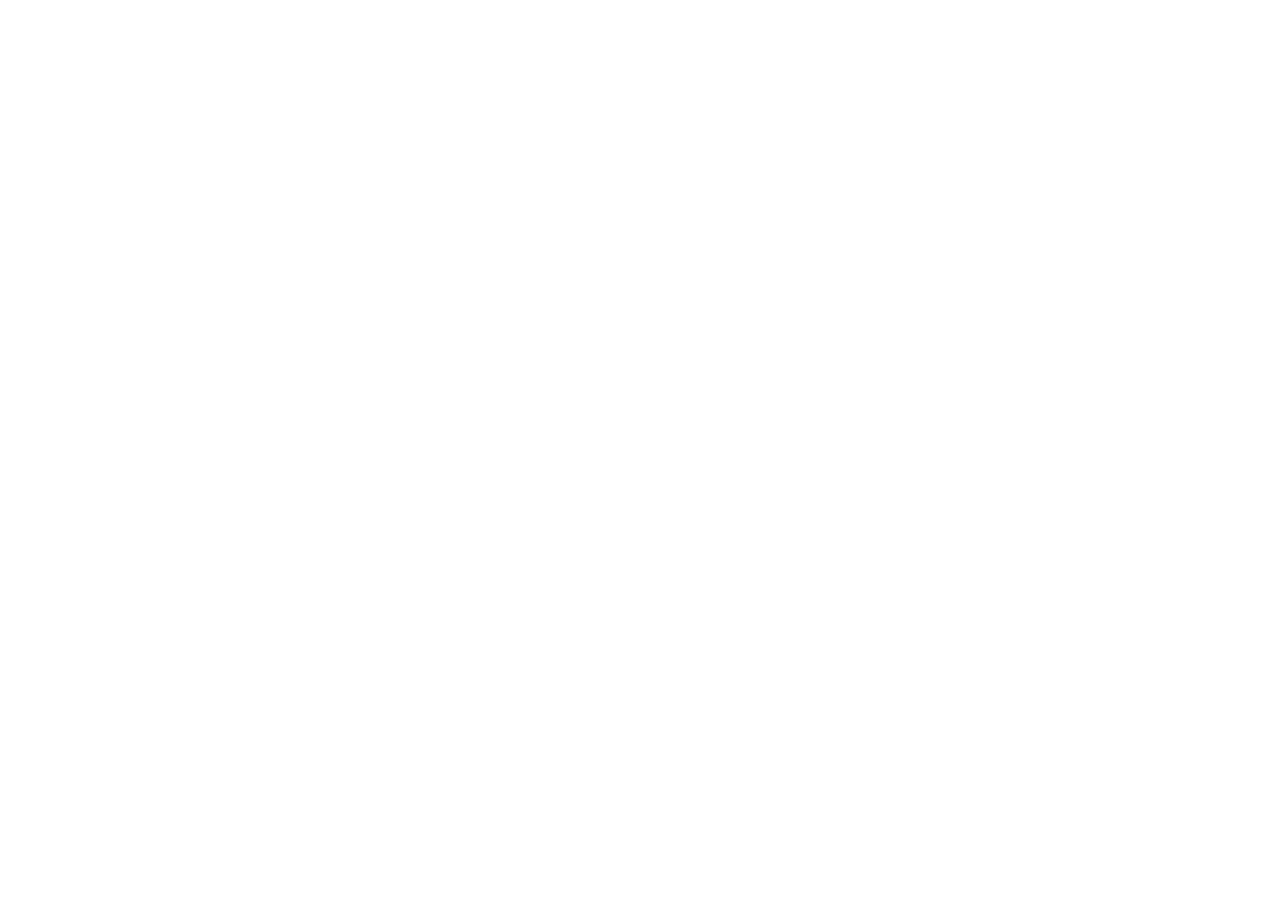
==== index.html @ 3e0e12b8 "reestrutcturing files for github pages" ====
<!DOCTYPE html>
<html lang='pt-BR'>
<head>
  <meta charset="utf-8">
  <meta http-equiv="Content-Security-Policy" content="upgrade-insecure-requests">
  <meta name="viewport" content="width=device-width, user-scalable=no, minimum-scale=1.0, maximum-scale=1.0">

  <title>VR-Classroom</title>


  <script type="application/javascript" src="static/aframe/aframe-master.js'"></script>
  <script type="application/javascript" src="static/aframe/aframe-extras.js'"></script>
  <script type="application/javascript" src="static/aframe/aframe-physics-system.js'"></script>
  <link
    rel="stylesheet"
    href="https://fonts.googleapis.com/css2?family=Material+Symbols+Outlined:opsz,wght,FILL,GRAD@20..48,100..700,0..1,-50..200"
  />
  <link rel="stylesheet" type="text/css" href= "staticstyle.css'"/>
</head>

<body style="margin: 0; overflow: hidden;">
<a-scene physics="; gravity: -9.8" auto-enter-vr
inspector="url: https://cdn.jsdelivr.net/gh/aframevr/aframe-inspector@master/dist/aframe-inspector.min.js">
  <a-gltf-model id="stage" src="static/gltf/classroom.gltf'" position="0 0 0"></a-gltf-model>
  <a-entity geometry="primitive: box; width: 19.8; height: 0.2; depth: 9.8" material="transparent: true; opacity: 0"></a-entity>
  <a-gltf-model id="board" src="static/gltf/board.gltf'" position="0 0 0" static-body ></a-gltf-model>

  <a-gltf-model id="chair1" src="static/gltf/schoolchair.gltf'" position="4 .2 3" rotation="0 -90 0" scale= "0.3 0.3 0.3"></a-gltf-model>
  <a-gltf-model id="table1" src="static/gltf/schooltable.gltf'" position="4 .2 3" rotation="0 -90 0" scale= "0.3 0.3 0.3"></a-gltf-model>
  <a-gltf-model id="chair2" src="static/gltf/schoolchair.gltf'" position="4 .2 0" rotation="0 -90 0" scale= "0.3 0.3 0.3"></a-gltf-model>
  <a-gltf-model id="table2" src="static/gltf/schooltable.gltf'" position="4 .2 0" rotation="0 -90 0" scale= "0.3 0.3 0.3"></a-gltf-model>
  <a-gltf-model id="chair3" src="static/gltf/schoolchair.gltf'" position="4 .2 -3" rotation="0 -90 0" scale= "0.3 0.3 0.3"></a-gltf-model>
  <a-gltf-model id="table3" src="static/gltf/schooltable.gltf'" position="4 .2 -3" rotation="0 -90 0" scale= "0.3 0.3 0.3"></a-gltf-model>


  <a-entity id="rig" movement-controls="constrainToNavMesh: true">
    <a-entity camera
              position="0 1.6 0"
              look-controls="pointerLockEnabled: true"
              wash-controls="enabled: true">
      <a-cursor></a-cursor>
    </a-entity>
  </a-entity>
</a-scene>
</body>
</html>
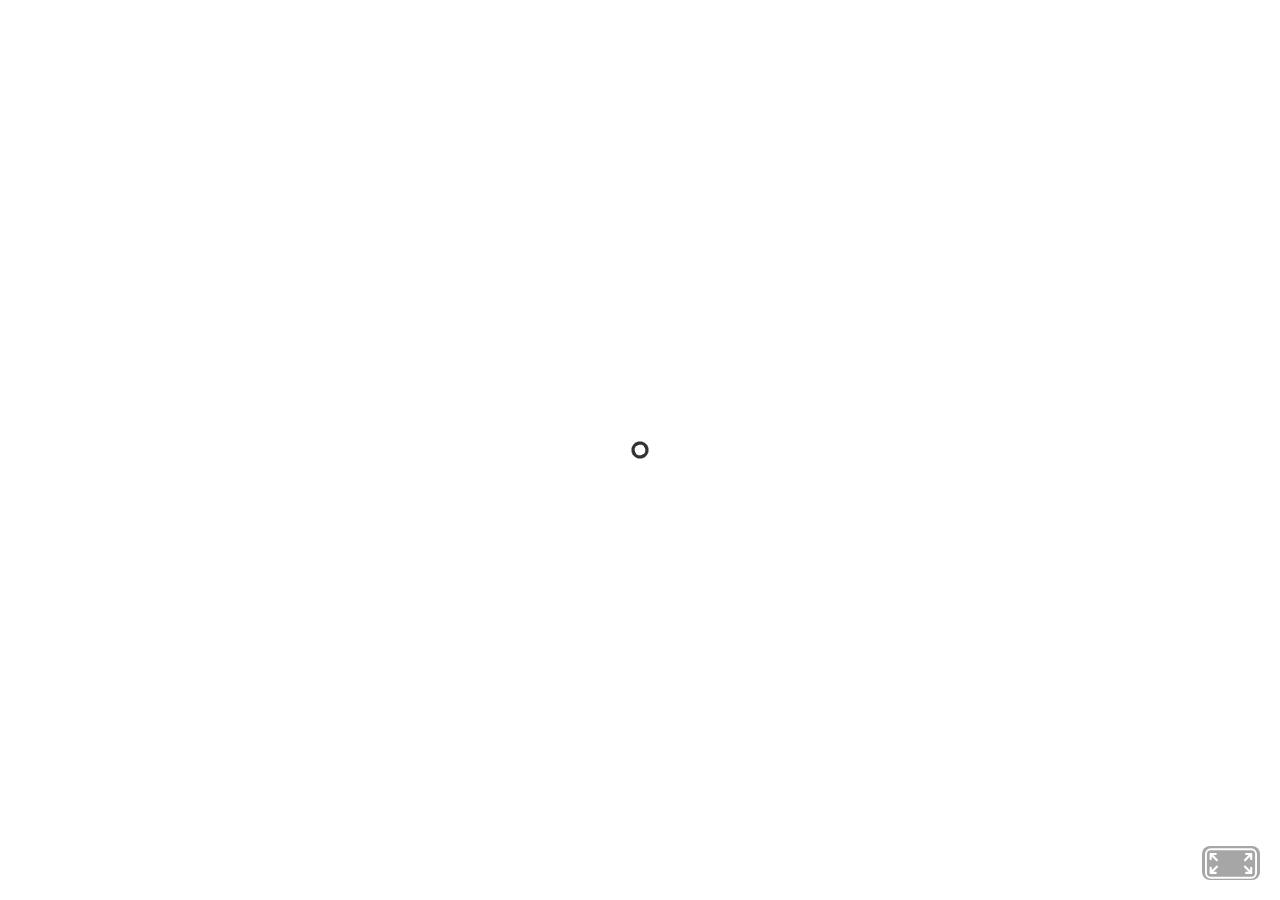
==== commit b6a71e30: "Update index.html" ====
--- a/index.html
+++ b/index.html
@@ -8,9 +8,9 @@
   <title>VR-Classroom</title>
 
 
-  <script type="application/javascript" src="static/aframe/aframe-master.js'"></script>
-  <script type="application/javascript" src="static/aframe/aframe-extras.js'"></script>
-  <script type="application/javascript" src="static/aframe/aframe-physics-system.js'"></script>
+  <script type="application/javascript" src="/static/aframe/aframe-master.js"></script>
+  <script type="application/javascript" src="/static/aframe/aframe-extras.js"></script>
+  <script type="application/javascript" src="/static/aframe/aframe-physics-system.js"></script>
   <link
     rel="stylesheet"
     href="https://fonts.googleapis.com/css2?family=Material+Symbols+Outlined:opsz,wght,FILL,GRAD@20..48,100..700,0..1,-50..200"
@@ -25,12 +25,12 @@
   <a-entity geometry="primitive: box; width: 19.8; height: 0.2; depth: 9.8" material="transparent: true; opacity: 0"></a-entity>
   <a-gltf-model id="board" src="static/gltf/board.gltf'" position="0 0 0" static-body ></a-gltf-model>
 
-  <a-gltf-model id="chair1" src="static/gltf/schoolchair.gltf'" position="4 .2 3" rotation="0 -90 0" scale= "0.3 0.3 0.3"></a-gltf-model>
-  <a-gltf-model id="table1" src="static/gltf/schooltable.gltf'" position="4 .2 3" rotation="0 -90 0" scale= "0.3 0.3 0.3"></a-gltf-model>
-  <a-gltf-model id="chair2" src="static/gltf/schoolchair.gltf'" position="4 .2 0" rotation="0 -90 0" scale= "0.3 0.3 0.3"></a-gltf-model>
-  <a-gltf-model id="table2" src="static/gltf/schooltable.gltf'" position="4 .2 0" rotation="0 -90 0" scale= "0.3 0.3 0.3"></a-gltf-model>
-  <a-gltf-model id="chair3" src="static/gltf/schoolchair.gltf'" position="4 .2 -3" rotation="0 -90 0" scale= "0.3 0.3 0.3"></a-gltf-model>
-  <a-gltf-model id="table3" src="static/gltf/schooltable.gltf'" position="4 .2 -3" rotation="0 -90 0" scale= "0.3 0.3 0.3"></a-gltf-model>
+  <a-gltf-model id="chair1" src="/static/gltf/schoolchair.gltf" position="4 .2 3" rotation="0 -90 0" scale= "0.3 0.3 0.3"></a-gltf-model>
+  <a-gltf-model id="table1" src="/static/gltf/schooltable.gltf" position="4 .2 3" rotation="0 -90 0" scale= "0.3 0.3 0.3"></a-gltf-model>
+  <a-gltf-model id="chair2" src="/static/gltf/schoolchair.gltf" position="4 .2 0" rotation="0 -90 0" scale= "0.3 0.3 0.3"></a-gltf-model>
+  <a-gltf-model id="table2" src="/static/gltf/schooltable.gltf" position="4 .2 0" rotation="0 -90 0" scale= "0.3 0.3 0.3"></a-gltf-model>
+  <a-gltf-model id="chair3" src="/static/gltf/schoolchair.gltf" position="4 .2 -3" rotation="0 -90 0" scale= "0.3 0.3 0.3"></a-gltf-model>
+  <a-gltf-model id="table3" src="/static/gltf/schooltable.gltf" position="4 .2 -3" rotation="0 -90 0" scale= "0.3 0.3 0.3"></a-gltf-model>
 
 
   <a-entity id="rig" movement-controls="constrainToNavMesh: true">
@@ -43,4 +43,4 @@
   </a-entity>
 </a-scene>
 </body>
-</html>+</html>
